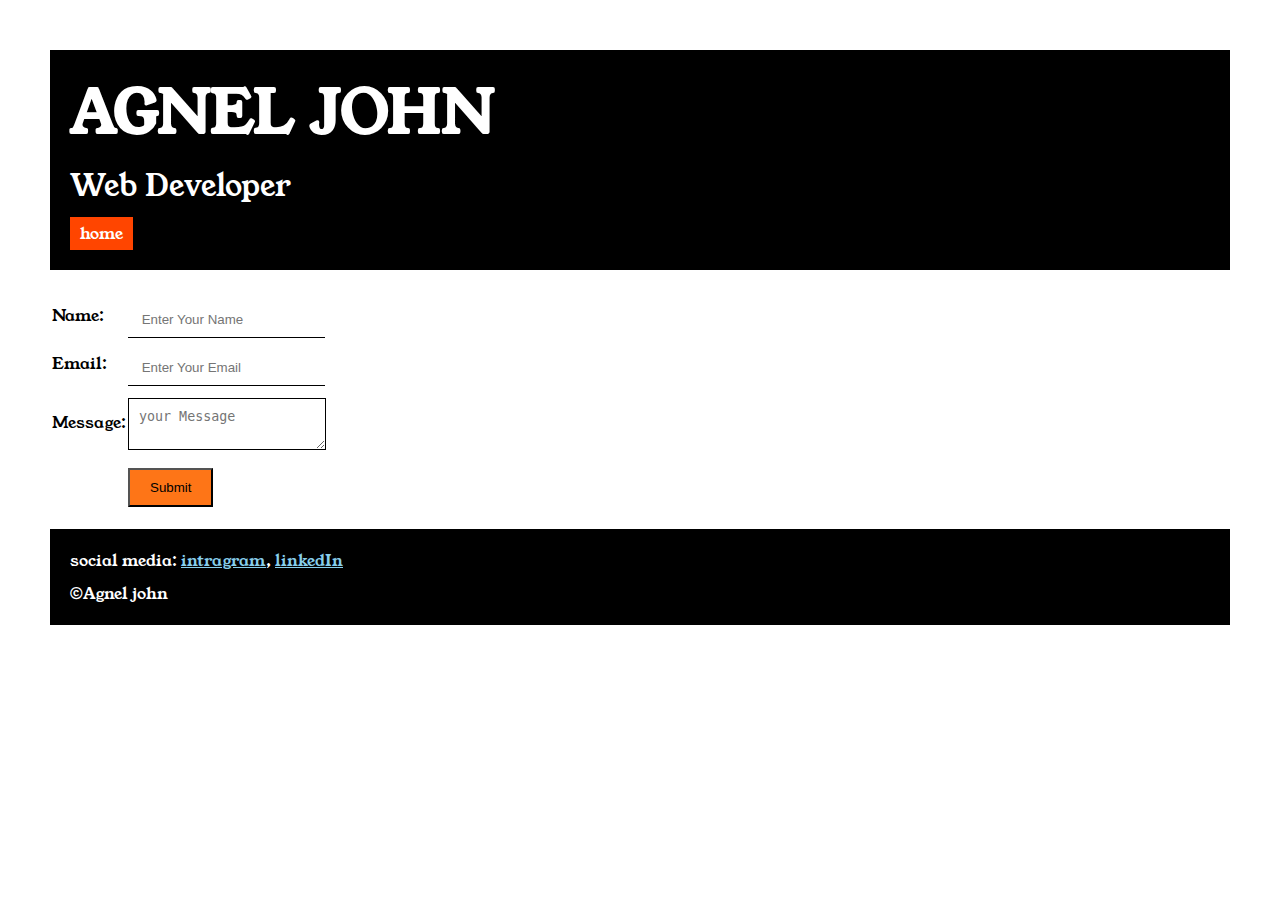
==== contact.html @ 35e399f2 "Add files via upload" ====
<!DOCTYPE html>
<html lang="en">

<head>
    <meta charset="UTF-8">
    <meta name="viewport" content="width=device-width, initial-scale=1.0">
    <title>contact</title>
    <link rel="stylesheet" href="style.css">
    <link rel="preconnect" href="https://fonts.googleapis.com">
    <link rel="preconnect" href="https://fonts.gstatic.com" crossorigin>
    <link href="https://fonts.googleapis.com/css2?family=Young+Serif&display=swap" rel="stylesheet">

</head>

<body>
    <div class="container">

    <div class="section-one">
        <h1 class="section-one__name">AGNEL JOHN</h1>
        <p class="section-one__role">Web Developer</p>
        <a class="section-one__contact" href="index.html">home</a>
    </div>
   <div class="contact-form">
    <form>
        <table>
            <tr>
                <td><label>Name:</label></td>
                <td><input type="text" placeholder=" Enter Your Name" class="contact-form__input"></td>

            </tr>
            <tr>
                <td><label>Email:</label></td>
                <td><input type="Email" placeholder=" Enter Your Email" class="contact-form__input"></td>

            </tr>
            <tr>
                <td><label>Message:</label></td>
                <td><textarea name="message" placeholder="your Message" class="contact-form__textarea"></textarea></td>
            </tr>
            <tr>
                <td></td>
                <td><input type="submit" class="contact-form__submit"></td>
            </tr>

        </table>
    </form>
   </div>
    <div class="section-five">
        <p class="section-five__tittle">social media:
            <a class="section-five__tittle a" href="https://www.intagram.com/">intragram</a>,
            <a class="section-five__tittle a" href="https://www.linkedin.com/">linkedIn</a>
        </p>

        <p class="section-five__description">&copy;Agnel john</p>
    </div>
    </div>
</body>

</html>
---- style.css ----
*{
    padding: 0;
    margin:0;
}
body{
    
        font-family: "Young Serif", serif;
      
}
.container{
    padding: 50px;
}
.section-one{
    background-color: black;
    color: white;
    padding: 20px;

}
.section-one__contact{
    background-color: orangered;
    color: white;
    text-decoration: none;
    padding-right: 10px;
    padding-left: 10px;
    padding-top: 5px;
    padding-bottom: 5px;
    display: inline-block;
    margin-top: 10px;
}
.section-one__name{
    font-size: 60px;

}
.section-one__role{
    font-size: 30px;
    margin-top: 10px;
}
.section-two,.section-three,.section-four,.section-five{
    margin-top: 20px;

}
.section-two__description,.section-three__description,.section-four__description,.section-five__description{
    margin-top: 10px;
    
}
.section-five{
    background-color: black;
    color: white;
    padding: 20px;

}
.section-five__tittle a{
    color: skyblue;
}
.section-three li,.section-four li{
    list-style: none;
}
.section-three{
    background-color:#1A73E8;
    counter-reset: black;
    padding: 20px;
    display: inline-block;
    height: 300px;
    border-radius: 10px;
    vertical-align: top;

}
.section-four{
    background-color: #fe7517;
    color: black;
    padding: 20px;
    display: inline-block;
    height: 300px;
    border-radius: 10px;
    vertical-align: top;
}

.contact-form{
    margin-top: 20px;

}
.contact-form__input,.contact-form__textarea,.contact-form__submit{
    margin-top: 10px;

}
.contact-form__input{
    padding: 10px;
    border: none;
    border-bottom: solid black 1px;

}
.contact-form__textarea{
    padding: 10px;
    border: none;
    border: solid black 1px;

}
.contact-form__submit{
    padding-top: 10px;
    padding-bottom: 10px;
    padding-right: 20px;
    padding-left: 20px;
    background-color: #fe7517;
    color: black;
}
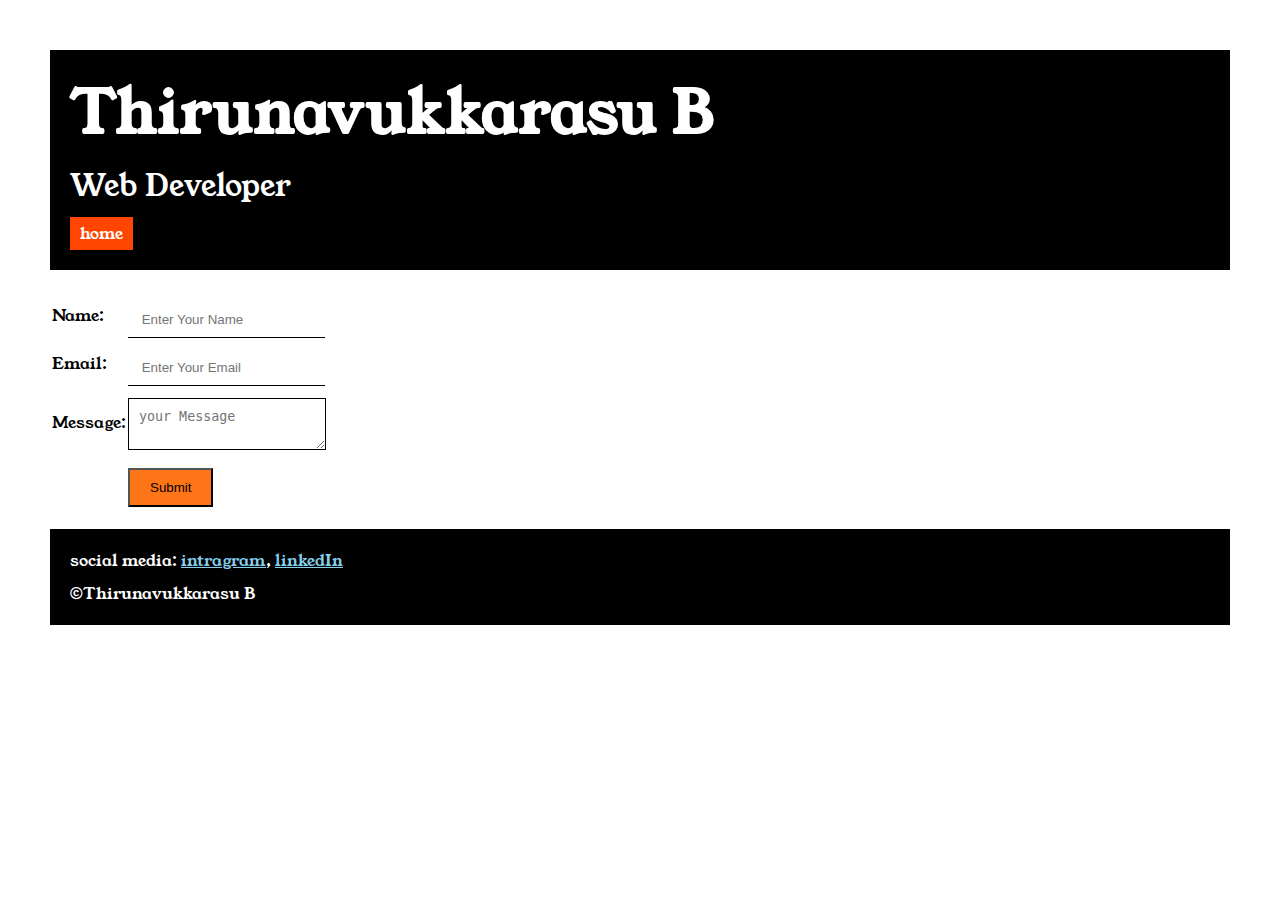
==== commit 5fa18884: "contact.html" ====
--- a/contact.html
+++ b/contact.html
@@ -16,7 +16,7 @@
     <div class="container">
 
     <div class="section-one">
-        <h1 class="section-one__name">AGNEL JOHN</h1>
+        <h1 class="section-one__name">Thirunavukkarasu B</h1>
         <p class="section-one__role">Web Developer</p>
         <a class="section-one__contact" href="index.html">home</a>
     </div>
@@ -51,9 +51,9 @@
             <a class="section-five__tittle a" href="https://www.linkedin.com/">linkedIn</a>
         </p>
 
-        <p class="section-five__description">&copy;Agnel john</p>
+        <p class="section-five__description">&copy;Thirunavukkarasu B</p>
     </div>
     </div>
 </body>
 
-</html>+</html>
